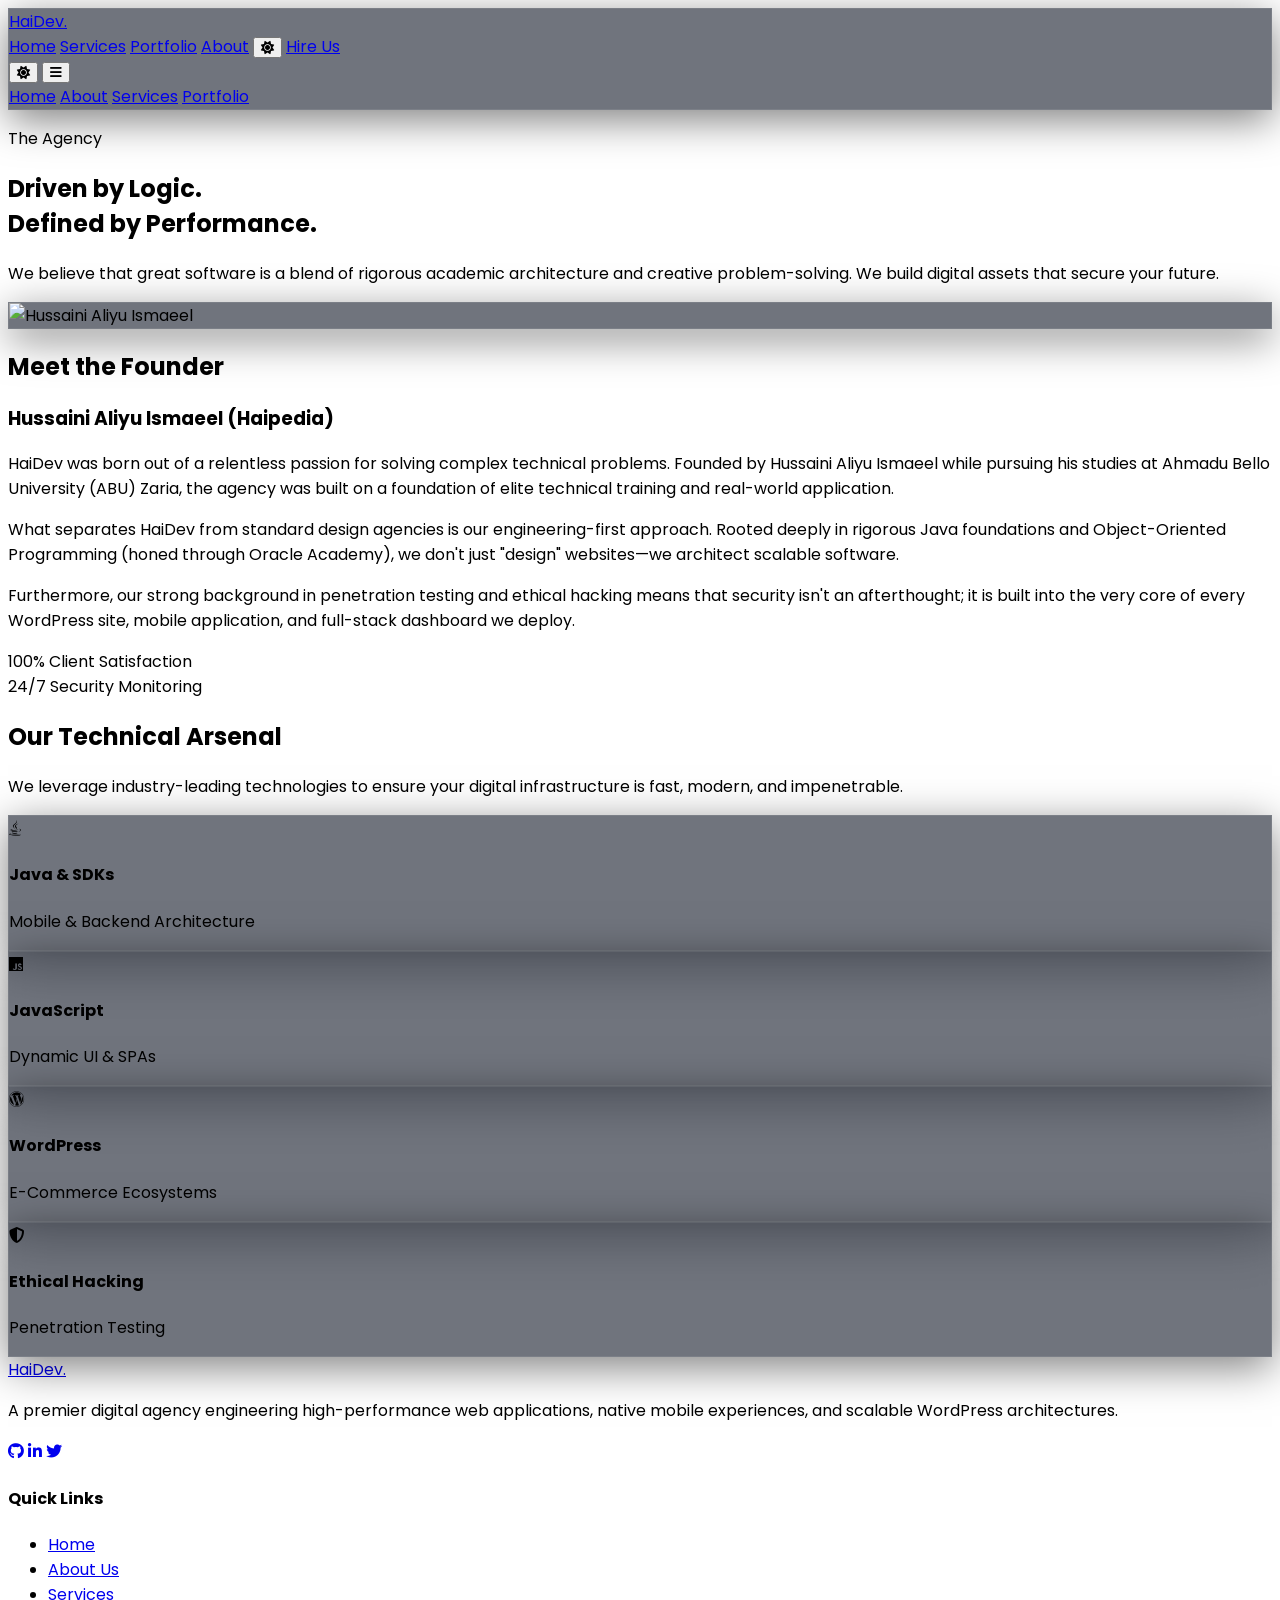
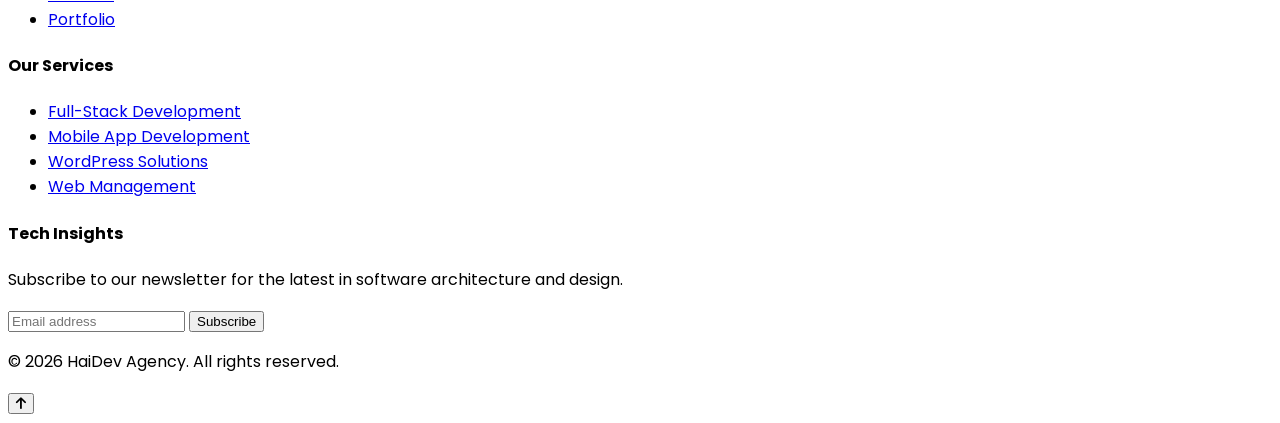
==== about.html @ 60a66e46 "Add files via upload" ====
<!DOCTYPE html>
<html lang="en" class="dark scroll-smooth">
<head>
    <meta charset="UTF-8">
    <meta name="viewport" content="width=device-width, initial-scale=1.0">
    <title>About Us | HaiDev Agency</title>
    <script src="https://cdn.tailwindcss.com"></script>
    <script>tailwind.config = { darkMode: 'class' }</script>
    <link rel="stylesheet" href="style.css">
    <link href="https://fonts.googleapis.com/css2?family=Poppins:wght@300;400;500;600;700&display=swap" rel="stylesheet">
    <link rel="stylesheet" href="https://cdnjs.cloudflare.com/ajax/libs/font-awesome/6.4.0/css/all.min.css">
    <link href="https://unpkg.com/aos@2.3.1/dist/aos.css" rel="stylesheet">
</head>
<body class="bg-gray-50 text-gray-900 dark:bg-slate-950 dark:text-gray-100 font-poppins overflow-x-hidden selection:bg-blue-500/30 transition-colors duration-300">

    <nav class="fixed w-full z-50 deep-glass transition-colors duration-300">
        <div class="max-w-7xl mx-auto px-4 py-4 flex justify-between items-center">
            <a href="index.html" class="text-2xl font-bold tracking-tighter text-gray-900 dark:text-white">
                Hai<span class="text-blue-600 dark:text-blue-500">Dev</span>.
            </a>
            <div class="hidden md:flex items-center space-x-8 font-medium text-sm">
                <a href="index.html" class="text-gray-600 hover:text-gray-900 dark:text-gray-400 dark:hover:text-gray-200 transition">Home</a>
                <a href="services.html" class="text-gray-600 hover:text-gray-900 dark:text-gray-400 dark:hover:text-gray-200 transition">Services</a>
                <a href="portfolio.html" class="text-gray-600 hover:text-gray-900 dark:text-gray-400 dark:hover:text-gray-200 transition">Portfolio</a>
                <a href="about.html" class="text-blue-600 dark:text-blue-400 transition">About</a>
                <button id="theme-toggle" class="text-xl p-2 rounded-full hover:bg-gray-200 dark:hover:bg-white/10 transition text-gray-600 dark:text-gray-400">
                    <i id="theme-icon" class="fa-solid fa-moon"></i>
                </button>
                <a href="contact.html" class="px-6 py-2 bg-blue-600 hover:bg-blue-700 text-white rounded-full font-semibold transition shadow-lg shadow-blue-500/30">Hire Us</a>
            </div>
            <div class="md:hidden flex items-center gap-4">
                <button id="mobile-theme-toggle" class="text-xl p-2 text-gray-600 dark:text-gray-400">
                    <i id="mobile-theme-icon" class="fa-solid fa-moon"></i>
                </button>
                <button id="menu-btn" class="text-2xl focus:outline-none text-gray-900 dark:text-white">
                    <i class="fa-solid fa-bars"></i>
                </button>
            </div>
        </div>
        <div id="mobile-menu" class="hidden md:hidden bg-white dark:bg-gray-900 border-t border-gray-200 dark:border-gray-800 absolute w-full left-0 flex flex-col px-6 py-4 space-y-4 shadow-xl">
            <a href="index.html" class="font-medium text-gray-600 dark:text-gray-400">Home</a>
            <a href="about.html" class="font-medium text-blue-600 dark:text-blue-500">About</a>
            <a href="services.html" class="font-medium text-gray-600 dark:text-gray-400">Services</a>
            <a href="portfolio.html" class="font-medium text-gray-600 dark:text-gray-400">Portfolio</a>
        </div>
    </nav>

    <section class="pt-40 pb-20 px-4 relative overflow-hidden">
        <div class="absolute top-0 right-0 w-96 h-96 bg-blue-600/10 rounded-full blur-[100px] pointer-events-none"></div>
        <div class="max-w-4xl mx-auto text-center relative z-10">
            <p class="text-blue-600 dark:text-blue-400 font-semibold tracking-widest text-sm uppercase mb-3">The Agency</p>
            <h1 class="text-5xl md:text-7xl font-bold mb-6 text-gray-900 dark:text-white">
                Driven by Logic. <br>
                <span class="text-transparent bg-clip-text bg-gradient-to-r from-blue-600 to-purple-600 dark:from-blue-400 dark:to-purple-400">Defined by Performance.</span>
            </h1>
            <p class="text-lg text-gray-600 dark:text-gray-400 leading-relaxed max-w-2xl mx-auto font-light">
                We believe that great software is a blend of rigorous academic architecture and creative problem-solving. We build digital assets that secure your future.
            </p>
        </div>
    </section>

    <section class="py-20 px-4">
        <div class="max-w-7xl mx-auto flex flex-col md:flex-row gap-16 items-center">
            <div class="w-full md:w-1/2 relative" data-aos="fade-right">
                <div class="deep-glass p-2 rounded-3xl relative z-10">
                    <img src="Me1.png" alt="Hussaini Aliyu Ismaeel" class="w-full h-auto rounded-2xl border border-gray-200 dark:border-white/10 filter grayscale hover:grayscale-0 transition duration-700">
                </div>
                <div class="absolute -bottom-6 -right-6 w-full h-full border-2 border-blue-500/30 rounded-3xl z-0 rounded-tl-[100px]"></div>
            </div>

            <div class="w-full md:w-1/2" data-aos="fade-left">
                <h2 class="text-3xl font-bold mb-6 text-gray-900 dark:text-white">Meet the Founder</h2>
                <h3 class="text-xl text-blue-600 dark:text-blue-400 font-medium mb-4">Hussaini Aliyu Ismaeel <span class="text-gray-500 dark:text-gray-500 text-sm font-light">(Haipedia)</span></h3>
                
                <div class="space-y-4 text-gray-600 dark:text-gray-400 font-light leading-relaxed">
                    <p>
                        HaiDev was born out of a relentless passion for solving complex technical problems. Founded by Hussaini Aliyu Ismaeel while pursuing his studies at Ahmadu Bello University (ABU) Zaria, the agency was built on a foundation of elite technical training and real-world application.
                    </p>
                    <p>
                        What separates HaiDev from standard design agencies is our engineering-first approach. Rooted deeply in rigorous Java foundations and Object-Oriented Programming (honed through Oracle Academy), we don't just "design" websites—we architect scalable software.
                    </p>
                    <p>
                        Furthermore, our strong background in penetration testing and ethical hacking means that security isn't an afterthought; it is built into the very core of every WordPress site, mobile application, and full-stack dashboard we deploy. 
                    </p>
                </div>
                
                <div class="mt-8 pt-8 border-t border-gray-200 dark:border-white/10 flex gap-6">
                    <div class="text-center">
                        <span class="block text-3xl font-bold text-gray-900 dark:text-white mb-1">100%</span>
                        <span class="text-xs text-gray-500 uppercase tracking-widest">Client Satisfaction</span>
                    </div>
                    <div class="text-center">
                        <span class="block text-3xl font-bold text-gray-900 dark:text-white mb-1">24/7</span>
                        <span class="text-xs text-gray-500 uppercase tracking-widest">Security Monitoring</span>
                    </div>
                </div>
            </div>
        </div>
    </section>

    <section class="py-24 px-4 bg-gray-100 dark:bg-slate-900/50 transition-colors duration-300">
        <div class="max-w-7xl mx-auto">
            <div class="text-center mb-16" data-aos="fade-up">
                <h2 class="text-4xl font-bold mb-4 text-gray-900 dark:text-white">Our Technical Arsenal</h2>
                <p class="text-gray-600 dark:text-gray-400 font-light max-w-2xl mx-auto">We leverage industry-leading technologies to ensure your digital infrastructure is fast, modern, and impenetrable.</p>
            </div>
            
            <div class="grid grid-cols-2 md:grid-cols-4 gap-6">
                <div class="deep-glass p-8 rounded-2xl text-center group" data-aos="zoom-in" data-aos-delay="100">
                    <i class="fa-brands fa-java text-5xl text-gray-400 group-hover:text-red-500 transition duration-300 mb-4"></i>
                    <h4 class="font-bold text-gray-900 dark:text-white">Java & SDKs</h4>
                    <p class="text-xs text-gray-500 mt-2">Mobile & Backend Architecture</p>
                </div>
                <div class="deep-glass p-8 rounded-2xl text-center group" data-aos="zoom-in" data-aos-delay="200">
                    <i class="fa-brands fa-js text-5xl text-gray-400 group-hover:text-yellow-400 transition duration-300 mb-4"></i>
                    <h4 class="font-bold text-gray-900 dark:text-white">JavaScript</h4>
                    <p class="text-xs text-gray-500 mt-2">Dynamic UI & SPAs</p>
                </div>
                <div class="deep-glass p-8 rounded-2xl text-center group" data-aos="zoom-in" data-aos-delay="300">
                    <i class="fa-brands fa-wordpress text-5xl text-gray-400 group-hover:text-blue-500 transition duration-300 mb-4"></i>
                    <h4 class="font-bold text-gray-900 dark:text-white">WordPress</h4>
                    <p class="text-xs text-gray-500 mt-2">E-Commerce Ecosystems</p>
                </div>
                <div class="deep-glass p-8 rounded-2xl text-center group" data-aos="zoom-in" data-aos-delay="400">
                    <i class="fa-solid fa-shield-halved text-5xl text-gray-400 group-hover:text-green-500 transition duration-300 mb-4"></i>
                    <h4 class="font-bold text-gray-900 dark:text-white">Ethical Hacking</h4>
                    <p class="text-xs text-gray-500 mt-2">Penetration Testing</p>
                </div>
            </div>
        </div>
    </section>

    <footer class="pt-20 pb-10 border-t border-gray-200 dark:border-white/5 bg-white dark:bg-slate-950 transition-colors duration-300">
        <div class="max-w-7xl mx-auto px-4 grid grid-cols-1 md:grid-cols-2 lg:grid-cols-4 gap-12 mb-16">
            <div>
                <a href="index.html" class="text-3xl font-bold tracking-tighter mb-6 block text-gray-900 dark:text-white">
                    Hai<span class="text-blue-600 dark:text-blue-500">Dev</span>.
                </a>
                <p class="text-gray-600 dark:text-gray-400 text-sm leading-relaxed mb-6 font-light">
                    A premier digital agency engineering high-performance web applications, native mobile experiences, and scalable WordPress architectures.
                </p>
                <div class="flex space-x-4">
                    <a href="#" class="w-10 h-10 rounded-full bg-gray-100 dark:bg-white/5 flex items-center justify-center text-gray-600 dark:text-gray-400 hover:bg-blue-600 hover:text-white dark:hover:bg-blue-500 transition border border-gray-200 dark:border-white/10"><i class="fa-brands fa-github"></i></a>
                    <a href="#" class="w-10 h-10 rounded-full bg-gray-100 dark:bg-white/5 flex items-center justify-center text-gray-600 dark:text-gray-400 hover:bg-blue-600 hover:text-white dark:hover:bg-blue-500 transition border border-gray-200 dark:border-white/10"><i class="fa-brands fa-linkedin-in"></i></a>
                    <a href="#" class="w-10 h-10 rounded-full bg-gray-100 dark:bg-white/5 flex items-center justify-center text-gray-600 dark:text-gray-400 hover:bg-blue-600 hover:text-white dark:hover:bg-blue-500 transition border border-gray-200 dark:border-white/10"><i class="fa-brands fa-twitter"></i></a>
                </div>
            </div>
            <div>
                <h4 class="text-lg font-bold mb-6 text-gray-900 dark:text-white">Quick Links</h4>
                <ul class="space-y-3">
                    <li><a href="index.html" class="text-gray-600 dark:text-gray-400 hover:text-blue-600 dark:hover:text-blue-400 transition text-sm">Home</a></li>
                    <li><a href="about.html" class="text-gray-600 dark:text-gray-400 hover:text-blue-600 dark:hover:text-blue-400 transition text-sm">About Us</a></li>
                    <li><a href="services.html" class="text-gray-600 dark:text-gray-400 hover:text-blue-600 dark:hover:text-blue-400 transition text-sm">Services</a></li>
                    <li><a href="portfolio.html" class="text-gray-600 dark:text-gray-400 hover:text-blue-600 dark:hover:text-blue-400 transition text-sm">Portfolio</a></li>
                </ul>
            </div>
            <div>
                <h4 class="text-lg font-bold mb-6 text-gray-900 dark:text-white">Our Services</h4>
                <ul class="space-y-3">
                    <li><a href="services.html" class="text-gray-600 dark:text-gray-400 hover:text-blue-600 dark:hover:text-blue-400 transition text-sm">Full-Stack Development</a></li>
                    <li><a href="services.html" class="text-gray-600 dark:text-gray-400 hover:text-blue-600 dark:hover:text-blue-400 transition text-sm">Mobile App Development</a></li>
                    <li><a href="services.html" class="text-gray-600 dark:text-gray-400 hover:text-blue-600 dark:hover:text-blue-400 transition text-sm">WordPress Solutions</a></li>
                    <li><a href="services.html" class="text-gray-600 dark:text-gray-400 hover:text-blue-600 dark:hover:text-blue-400 transition text-sm">Web Management</a></li>
                </ul>
            </div>
            <div>
                <h4 class="text-lg font-bold mb-6 text-gray-900 dark:text-white">Tech Insights</h4>
                <p class="text-gray-600 dark:text-gray-400 text-sm mb-4 font-light">Subscribe to our newsletter for the latest in software architecture and design.</p>
                <form action="https://formspree.io/f/xqedoelk" method="POST" class="flex flex-col gap-3">
                  <input type="email" name="email" placeholder="Email address" required class="w-full px-4 py-3 rounded-xl bg-gray-100 dark:bg-white/5 border border-gray-200 dark:border-white/10 focus:outline-none focus:border-blue-500 text-sm text-gray-900 dark:text-white">
                  <button type="submit" class="w-full px-4 py-3 bg-blue-600 hover:bg-blue-700 text-white rounded-xl font-semibold transition text-sm shadow-lg shadow-blue-500/30">Subscribe</button>
                </form>
            </div>
        </div>
        <div class="text-center pt-8 border-t border-gray-200 dark:border-white/5">
            <p class="text-gray-500 dark:text-gray-600 text-sm">© 2026 HaiDev Agency. All rights reserved.</p>
        </div>
    </footer>

    <button id="scrollToTopBtn" class="fixed bottom-8 right-8 w-12 h-12 bg-blue-600 text-white rounded-full shadow-2xl flex items-center justify-center text-xl opacity-0 invisible transition-all duration-300 hover:bg-blue-700 hover:-translate-y-1 z-50">
        <i class="fa-solid fa-arrow-up"></i>
    </button>

    <script src="https://unpkg.com/aos@2.3.1/dist/aos.js"></script>
    <script>AOS.init({ once: true, offset: 50 });</script>
    <script src="script.js"></script>
</body>
</html>
---- style.css ----
/* Base Font */
.font-poppins {
    font-family: 'Poppins', sans-serif;
}

/* Glassmorphism Navigation */
.glass-nav {
    background: rgba(255, 255, 255, 0.7);
    backdrop-filter: blur(12px);
    -webkit-backdrop-filter: blur(12px);
}

/* Dark Mode Glassmorphism */
.dark .glass-nav {
    background: rgba(17, 24, 39, 0.8); /* Dark gray transparent */
}

/* Marquee Animation Engine */
.marquee-content {
    display: inline-flex;
    animation: scroll 20s linear infinite;
    width: max-content;
}

@keyframes scroll {
    0% { transform: translateX(0); }
    100% { transform: translateX(-50%); } /* Scrolls exactly half to loop seamlessly */
}

/* Hover pause for marquee */
.marquee-content:hover {
    animation-play-state: paused;
}

/* Blob Animations for Hero Background Graphics */
@keyframes blob {
    0% { transform: translate(0px, 0px) scale(1); }
    33% { transform: translate(30px, -50px) scale(1.1); }
    66% { transform: translate(-20px, 20px) scale(0.9); }
    100% { transform: translate(0px, 0px) scale(1); }
}
.animate-blob {
    animation: blob 7s infinite;
}
.animation-delay-2000 {
    animation-delay: 2s;
}
/* Deep Glassmorphism Aesthetics (Light Mode Default) */
.deep-glass {
    background: rgba(255, 255, 255, 0.7);
    backdrop-filter: blur(16px);
    -webkit-backdrop-filter: blur(16px);
    border: 1px solid rgba(0, 0, 0, 0.05);
    box-shadow: 0 10px 40px rgba(0, 0, 0, 0.05);
}

/* Dark Mode Glass */
.dark .deep-glass {
    background: rgba(17, 24, 39, 0.6);
    border: 1px solid rgba(255, 255, 255, 0.08);
    box-shadow: 0 10px 40px rgba(0, 0, 0, 0.5);
}

/* Hero Avatar Ring */
.hero-avatar-ring {
    border: 1px solid rgba(0, 0, 0, 0.1);
    box-shadow: inset 0 0 20px rgba(0,0,0,0.05), 0 0 40px rgba(59, 130, 246, 0.2);
}
.dark .hero-avatar-ring {
    border: 1px solid rgba(255, 255, 255, 0.15);
    box-shadow: inset 0 0 20px rgba(255,255,255,0.05), 0 0 40px rgba(59, 130, 246, 0.2);
}

/* Updated Marquee */
.glass-marquee-container {
    background: linear-gradient(90deg, rgba(243,244,246,0.8) 0%, rgba(255,255,255,0.8) 50%, rgba(243,244,246,0.8) 100%);
    border-top: 1px solid rgba(0,0,0,0.05);
    border-bottom: 1px solid rgba(0,0,0,0.05);
}
.dark .glass-marquee-container {
    background: linear-gradient(90deg, rgba(15,23,42,0.8) 0%, rgba(30,41,59,0.8) 50%, rgba(15,23,42,0.8) 100%);
    border-top: 1px solid rgba(255,255,255,0.05);
    border-bottom: 1px solid rgba(255,255,255,0.05);
}
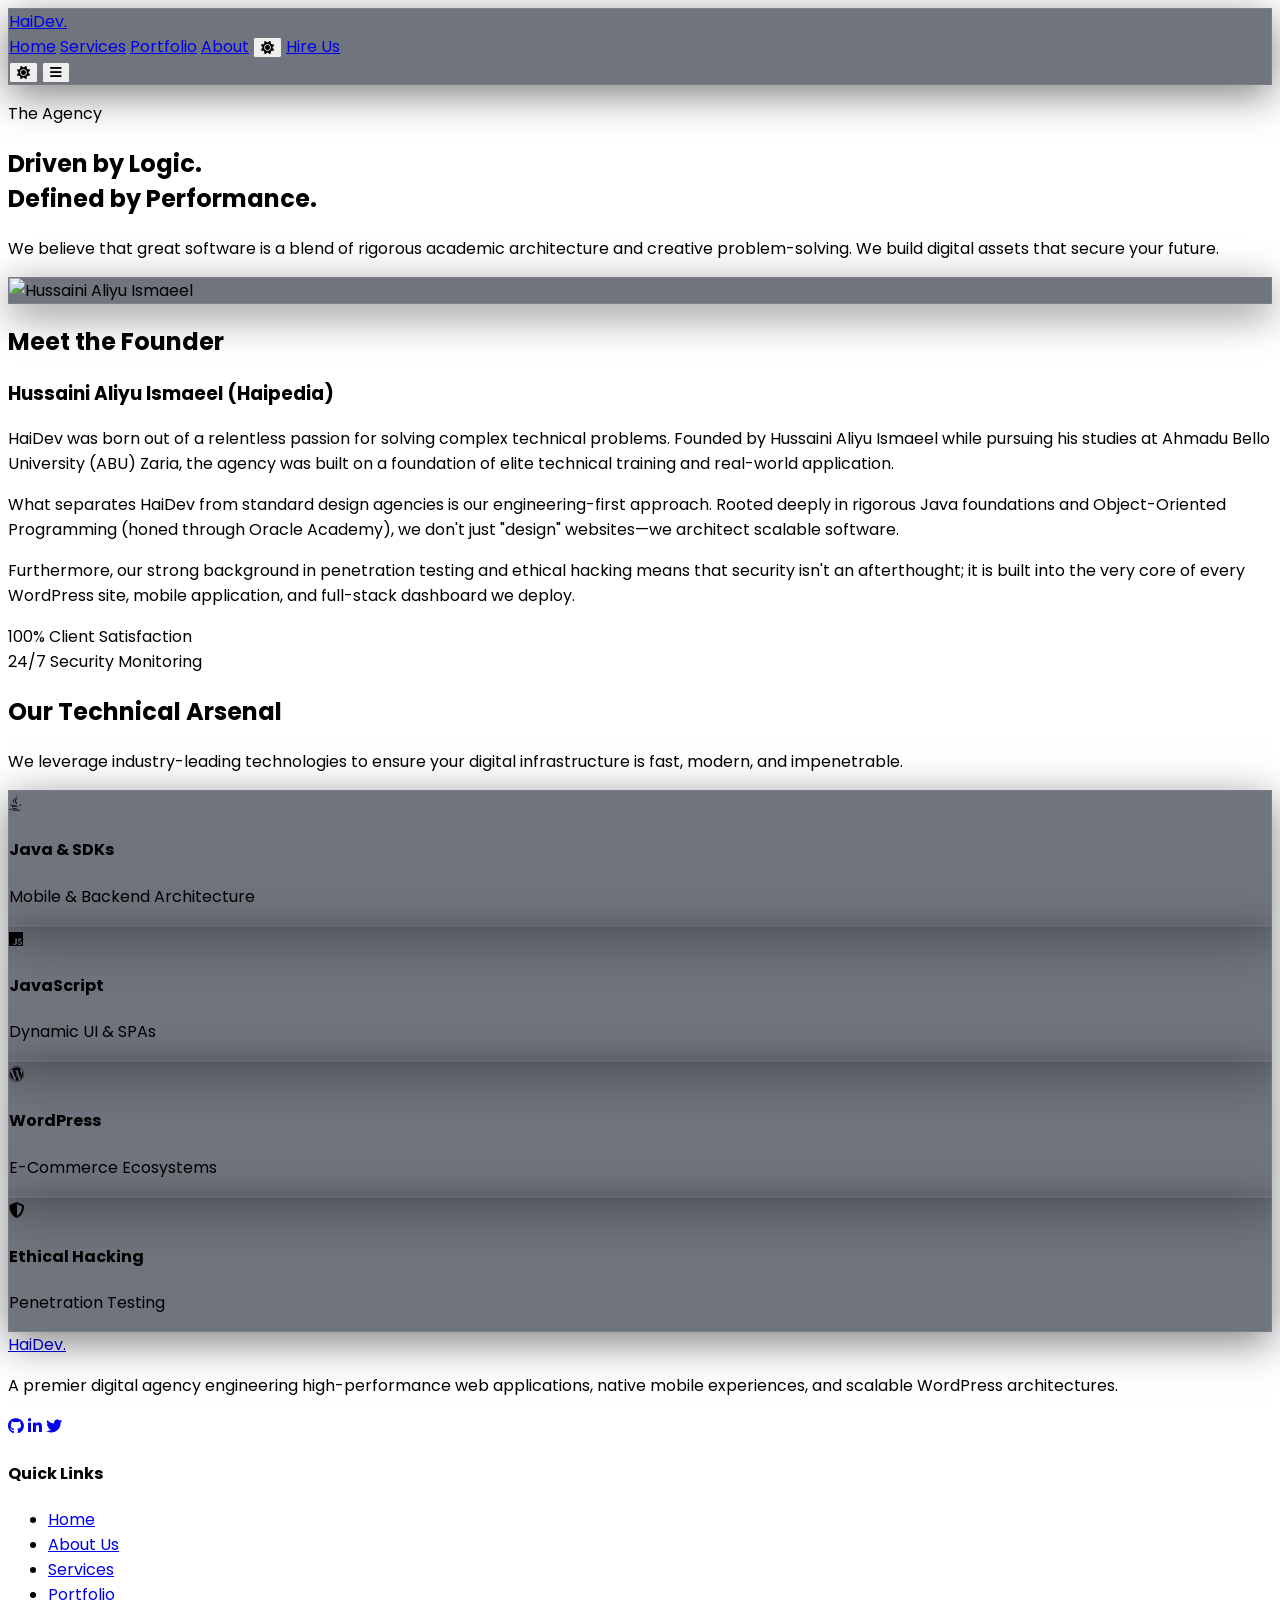
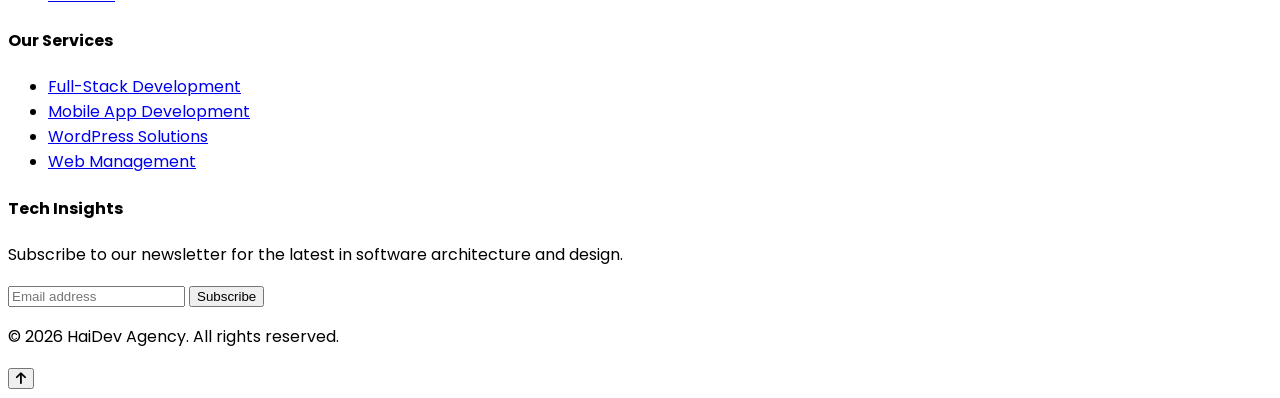
==== commit f815f0d7: "Add files via upload" ====
--- a/about.html
+++ b/about.html
@@ -37,8 +37,7 @@
                 </button>
             </div>
         </div>
-        <div id="mobile-menu" class="hidden md:hidden bg-white dark:bg-gray-900 border-t border-gray-200 dark:border-gray-800 absolute w-full left-0 flex flex-col px-6 py-4 space-y-4 shadow-xl">
-            <a href="index.html" class="font-medium text-gray-600 dark:text-gray-400">Home</a>
+<div id="mobile-menu" class="hidden md:hidden bg-white dark:bg-gray-900 border-t border-gray-200 dark:border-gray-800 absolute top-full w-full left-0 flex flex-col px-6 py-4 space-y-4 shadow-xl">            <a href="index.html" class="font-medium text-gray-600 dark:text-gray-400">Home</a>
             <a href="about.html" class="font-medium text-blue-600 dark:text-blue-500">About</a>
             <a href="services.html" class="font-medium text-gray-600 dark:text-gray-400">Services</a>
             <a href="portfolio.html" class="font-medium text-gray-600 dark:text-gray-400">Portfolio</a>
--- a/style.css
+++ b/style.css
@@ -81,4 +81,8 @@
     background: linear-gradient(90deg, rgba(15,23,42,0.8) 0%, rgba(30,41,59,0.8) 50%, rgba(15,23,42,0.8) 100%);
     border-top: 1px solid rgba(255,255,255,0.05);
     border-bottom: 1px solid rgba(255,255,255,0.05);
+}
+/* Prevent FOUC (Flash of Unstyled Content) for the mobile menu */
+#mobile-menu.hidden {
+    display: none !important;
 }
